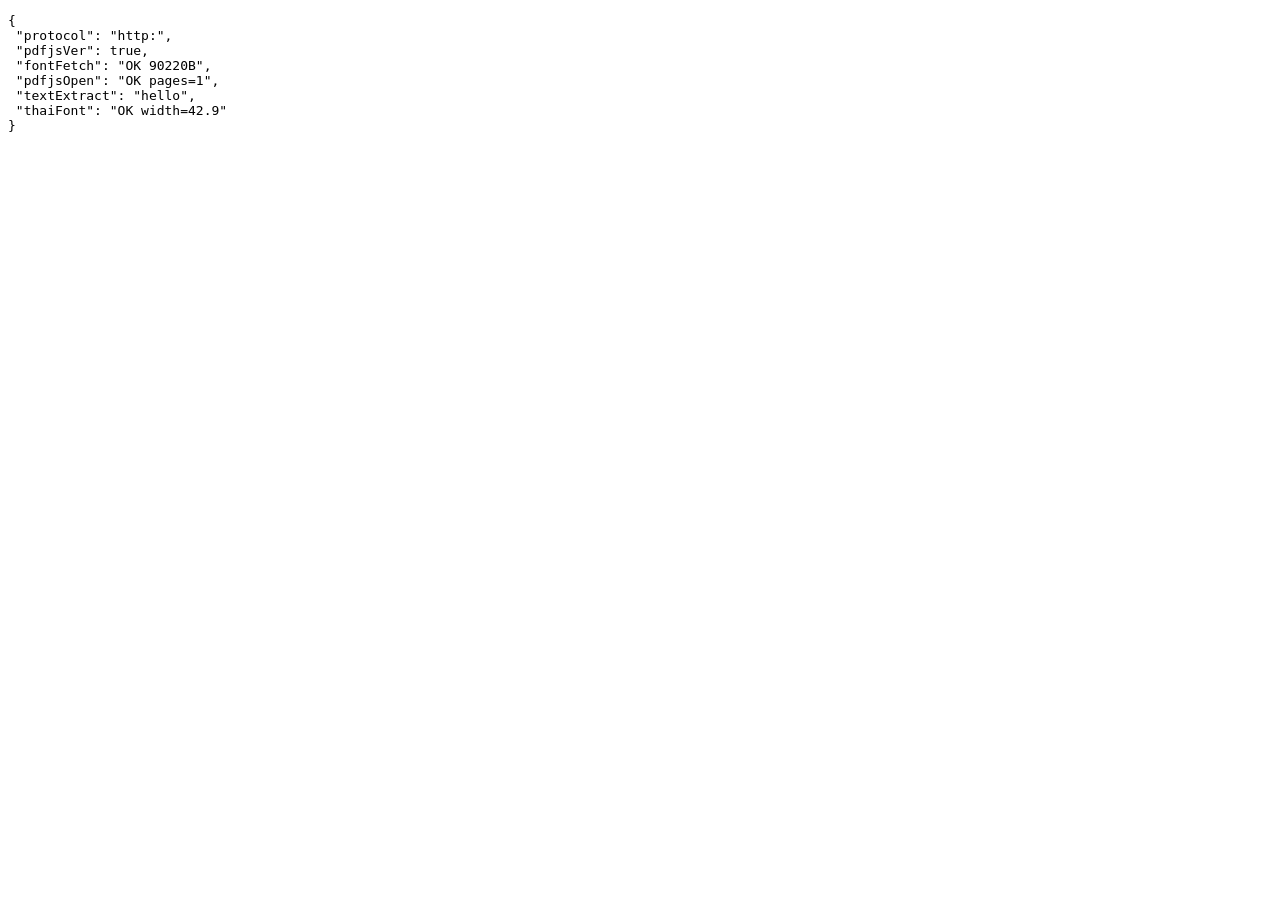
==== selftest.html @ e29076a8 "fix: rename _selftest.html -> selftest.html and add .nojekyll (GitHub Pages/Jekyll blocks underscore" ====
<!DOCTYPE html>
<html><head><meta charset="utf-8"><title>test</title></head>
<body>
<pre id="RESULT">running…</pre>
<script src="lib/pdf.min.js"></script>
<script src="lib/fontkit.umd.min.js"></script>
<script src="lib/pdf-lib.min.js"></script>
<script src="lib/sarabun-font.js"></script>
<script>
(async () => {
  const r = { protocol: location.protocol, pdfjsVer: (typeof pdfjsLib !== 'undefined') };
  // 1) fetch local font (used by app.js loadFont)
  try {
    const res = await fetch('lib/Sarabun-Regular.ttf');
    r.fontFetch = res.ok ? 'OK ' + (await res.arrayBuffer()).byteLength + 'B' : 'HTTP ' + res.status;
  } catch (e) { r.fontFetch = 'FETCH-FAIL: ' + e.message; }
  // 2) pdf.js worker + open a PDF built in-page by pdf-lib
  try {
    pdfjsLib.GlobalWorkerOptions.workerSrc = 'lib/pdf.worker.min.js';
    const doc = await PDFLib.PDFDocument.create();
    const p = doc.addPage([300, 200]);
    p.drawText('hello', { x: 20, y: 100, size: 20, font: await doc.embedFont(PDFLib.StandardFonts.Helvetica) });
    const bytes = await doc.save();
    const pdf = await pdfjsLib.getDocument({ data: new Uint8Array(bytes).slice() }).promise;
    r.pdfjsOpen = 'OK pages=' + pdf.numPages;
    const pg = await pdf.getPage(1);
    const tc = await pg.getTextContent();
    r.textExtract = tc.items.map(i => i.str).join('').trim();
  } catch (e) { r.pdfjsOpen = 'FAIL: ' + (e && e.message); }
  // 3) embed Thai font from embedded base64 (the real app path) + draw
  try {
    const bin = atob(SARABUN_B64);
    const buf = new Uint8Array(bin.length);
    for (let i = 0; i < bin.length; i++) buf[i] = bin.charCodeAt(i);
    const d2 = await PDFLib.PDFDocument.create();
    d2.registerFontkit(fontkit);
    const f = await d2.embedFont(buf.buffer);
    r.thaiFont = 'OK width=' + f.widthOfTextAtSize('ทดสอบ', 14).toFixed(1);
  } catch (e) { r.thaiFont = 'FAIL: ' + (e && e.message); }
  document.getElementById('RESULT').textContent = JSON.stringify(r, null, 1);
})();
</script>
</body></html>
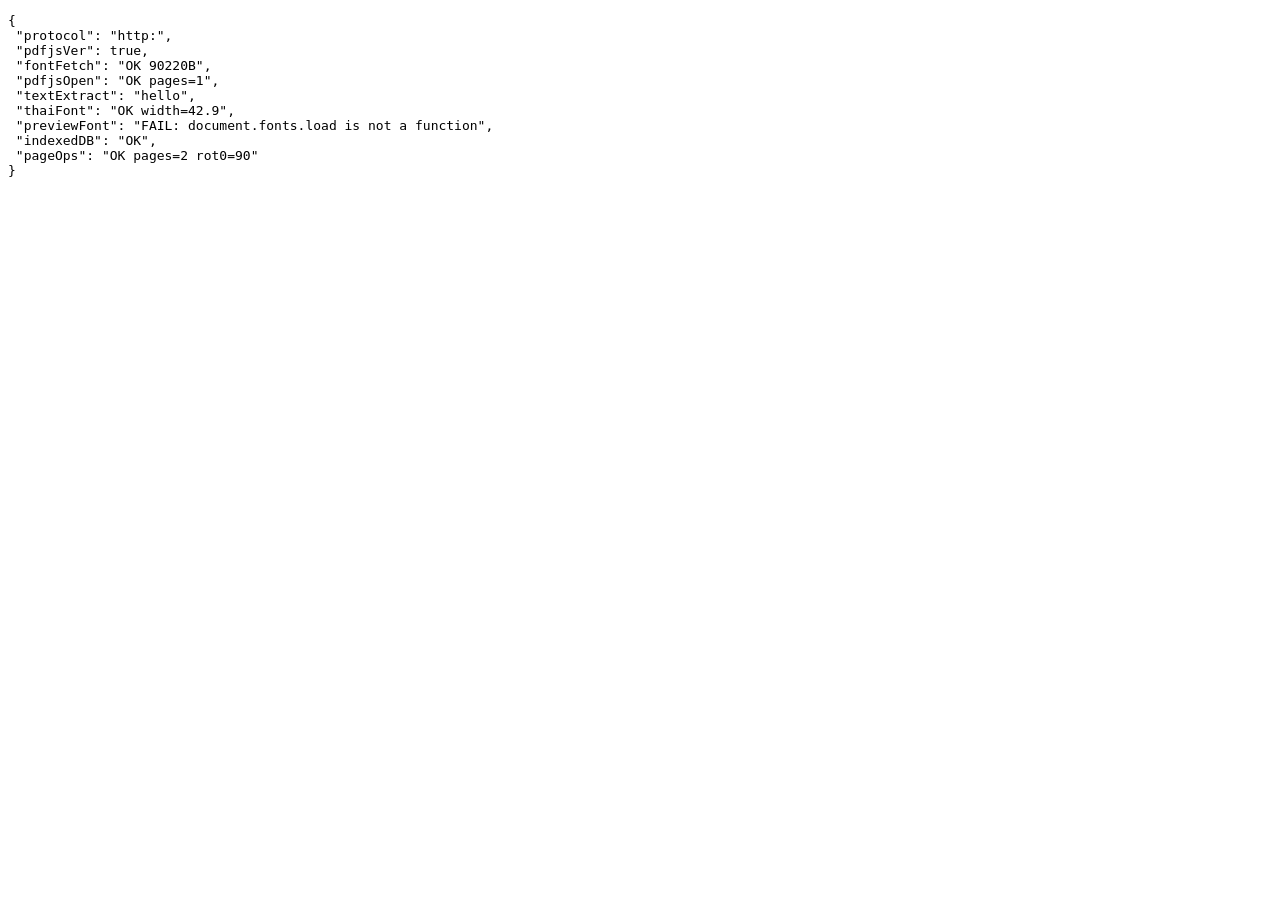
==== commit b2fab7bc: "v0.2: WYSIWYG preview, adjustable font size (auto-fits box height), align/color/fill options, drag+r" ====
--- a/selftest.html
+++ b/selftest.html
@@ -9,7 +9,7 @@
 <script>
 (async () => {
   const r = { protocol: location.protocol, pdfjsVer: (typeof pdfjsLib !== 'undefined') };
-  // 1) fetch local font (used by app.js loadFont)
+  // 1) fetch local font (fallback path in app.js loadFont)
   try {
     const res = await fetch('lib/Sarabun-Regular.ttf');
     r.fontFetch = res.ok ? 'OK ' + (await res.arrayBuffer()).byteLength + 'B' : 'HTTP ' + res.status;
@@ -37,6 +37,35 @@
     const f = await d2.embedFont(buf.buffer);
     r.thaiFont = 'OK width=' + f.widthOfTextAtSize('ทดสอบ', 14).toFixed(1);
   } catch (e) { r.thaiFont = 'FAIL: ' + (e && e.message); }
+  // 4) @font-face inject + CSS font ready (WYSIWYG preview)
+  try {
+    const st = document.createElement('style');
+    st.textContent = `@font-face{font-family:'SarabunEmb';src:url(data:font/ttf;base64,${SARABUN_B64}) format('truetype');}`;
+    document.head.appendChild(st);
+    await document.fonts.load('16px SarabunEmb');
+    r.previewFont = document.fonts.check('16px SarabunEmb') ? 'OK' : 'NOT-READY';
+  } catch (e) { r.previewFont = 'FAIL: ' + (e && e.message); }
+  // 5) IndexedDB autosave round-trip
+  try {
+    const open = () => new Promise((res, rej) => { const q = indexedDB.open('pdfquickedit_test', 1); q.onupgradeneeded = () => q.result.createObjectStore('s'); q.onsuccess = () => res(q.result); q.onerror = () => rej(q.error); });
+    const db = await open();
+    const put = (k, v) => new Promise((res, rej) => { const tx = db.transaction('s', 'readwrite'); tx.objectStore('s').put(v, k); tx.oncomplete = () => res(); tx.onerror = () => rej(tx.error); });
+    const get = (k) => new Promise((res, rej) => { const tx = db.transaction('s', 'readonly'); const rq = tx.objectStore('s').get(k); rq.onsuccess = () => res(rq.result); rq.onerror = () => rej(rq.error); });
+    await put('k', { a: 1, buf: new Uint8Array([1, 2, 3]) });
+    const g = await get('k');
+    r.indexedDB = (g && g.a === 1 && g.buf.length === 3) ? 'OK' : 'BAD';
+  } catch (e) { r.indexedDB = 'FAIL: ' + (e && e.message); }
+  // 6) page ops: rotate + delete round-trip via pdf-lib
+  try {
+    const d = await PDFLib.PDFDocument.create();
+    for (let i = 0; i < 3; i++) d.addPage([200, 200]);
+    const pages = d.getPages();
+    pages[0].setRotation(PDFLib.degrees(90));
+    d.removePage(1);
+    const out = await d.save();
+    const back = await PDFLib.PDFDocument.load(out);
+    r.pageOps = 'OK pages=' + back.getPageCount() + ' rot0=' + back.getPages()[0].getRotation().angle;
+  } catch (e) { r.pageOps = 'FAIL: ' + (e && e.message); }
   document.getElementById('RESULT').textContent = JSON.stringify(r, null, 1);
 })();
 </script>
